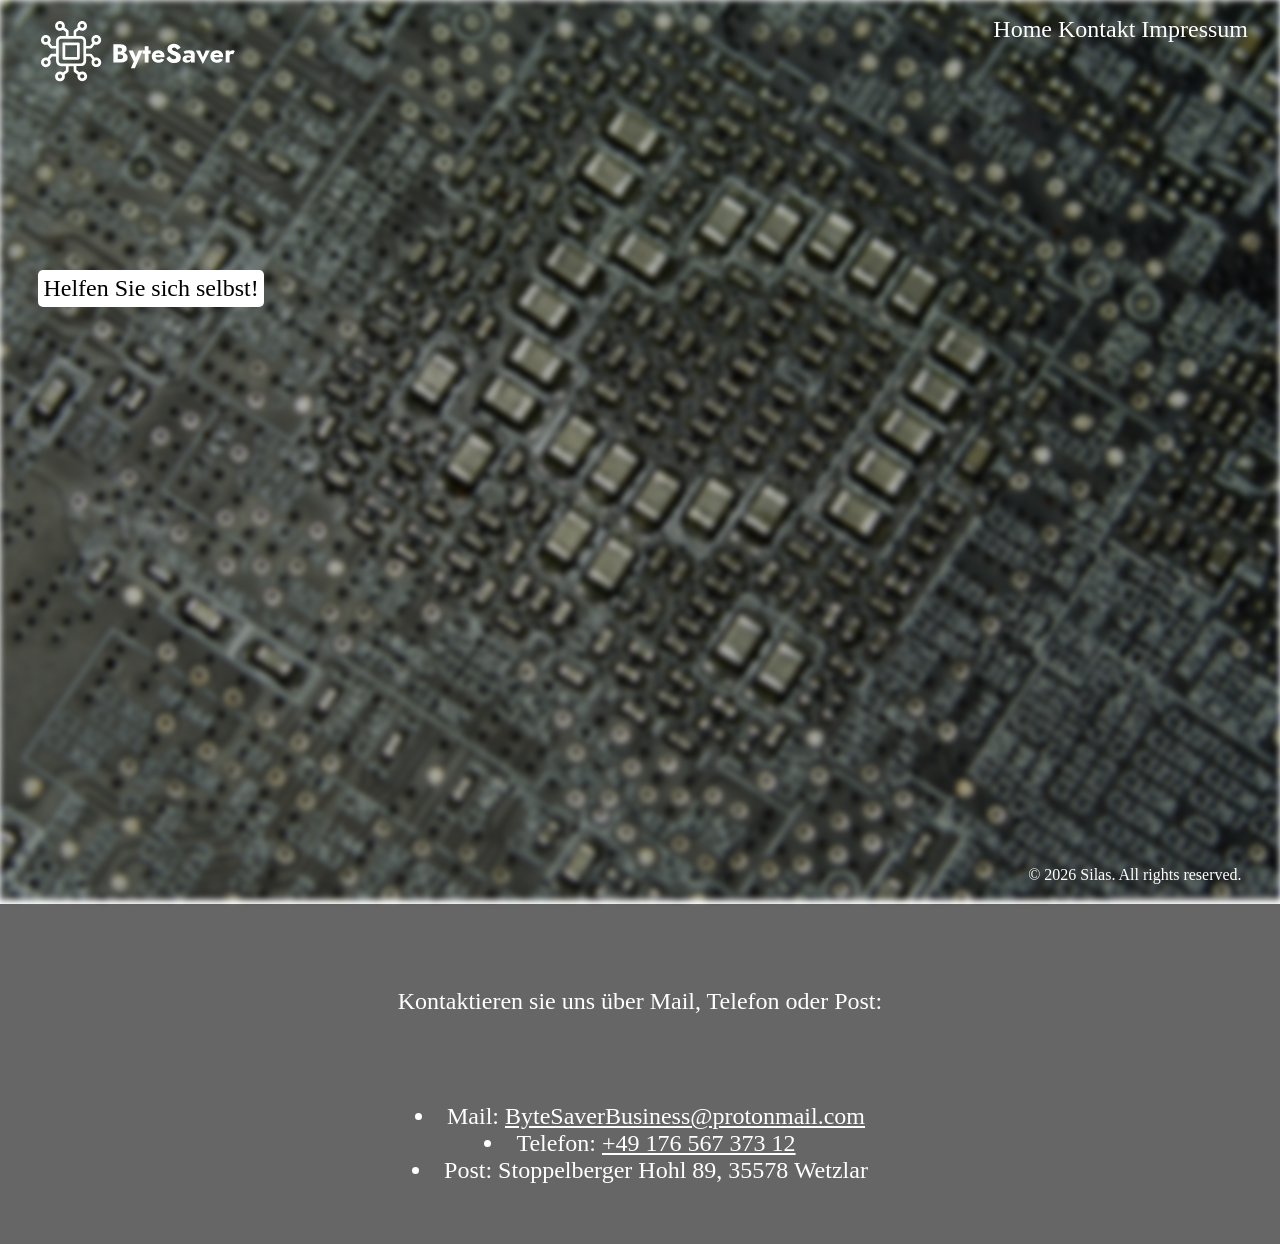
==== index.html @ 0ceeb7ee "Initial commit" ====
<!DOCTYPE html>
<html lang="en">
<head>
    <meta charset="UTF-8">
    <meta name="viewport" content="width=device-width, initial-scale=1.0">
    <title>Document</title>
    <link rel="stylesheet" href="/css/style.css">
</head>
<body>
    <img class="background" src="/img/PCB-Background.jpg">
    <div class="mainbar">
        <a href="/index.html">Home</a>
        <a href="/index.html#contact">Kontakt</a>
        <a href="imprint.html">Impressum</a>
    </div>
    <img class="logo" src="/img/ByteSaverLogo.png">
    <div class="button">
        <a href="/help-yourself.html">Helfen Sie sich selbst!</a>
    </div>
    <div class="copyright">
        &copy; 2026 Silas. All rights reserved.
    </div>
    <section id="contact">
        <div class="contact">
            <p class="contact-text">Kontaktieren sie uns über Mail, Telefon oder Post:</p>
            <ul class="contact-data">
                <li>Mail: <a href="mailto:ByteSaverBusiness@protonmail.com">ByteSaverBusiness@protonmail.com</a></li>
                <li>Telefon: <a href="tel:+4917656737312">+49 176 567 373 12</a></li>
                <li>Post: Stoppelberger Hohl 89, 35578 Wetzlar</li>
            </ul>
        </div>
    </section>
</body>
</html>
---- css/style.css ----
body {
    margin: 0;
}

.background {
    height: 100vh;
    width: 100%;
    object-fit: cover;
    filter: brightness(0.7) blur(3px);
}

.logo {
    position: absolute;
    top: 2%;
    left: 3%;
}

.mainbar {
    position: absolute;
    right: 32px;
    top: 16px;
    font-size: 24px;
}

.mainbar a{
    color: white;
    text-decoration: none;
}

.mainbar a:hover {
    color: rgb(221, 221, 221);
    text-decoration: underline;
}

.button {
    position: absolute;
    left: 3%;
    top: 30%;
    background-color: rgb(255, 255, 255);
    border-radius: 5px;
    padding: 5px;
}

.button:hover {
    position: absolute;
    left: 3%;
    top: 30%;
    background-color: rgb(255, 255, 255);
    border-radius: 5px;
    padding: 5px;
    box-shadow: 0px 0px 10px rgba(0, 0, 0, 0.5);
}

.button a {
    color: black;
    text-decoration: none;
    font-size: 24px;
}

.button a:hover {
    text-decoration: underline;
}

.copyright {
    position: absolute;
    right: 3%;
    bottom: 16px;
    color: white;
}

#contact .contact {
    width: 100%;
    min-height: 300px;
    background-color: rgba(0, 0, 0, 0.6);
    color: white;
    display: flex;
    flex-direction: column;
    align-items: center;
    justify-content: flex-start;
    padding-top: 40px;
}

.contact-text {
    width: 80%;
    max-width: 800px;
    padding: 20px;
    font-size: 24px;
    text-align: center;
}

.contact-data {
    width: 80%;
    max-width: 800px;
    padding: 20px;
    font-size: 24px;
    display: flex;
    flex-direction: column;
    align-items: center;
    list-style-position: inside;
}
.contact-data a {
    color: white;
}

.contact-data a:hover {
    color: rgb(221, 221, 221);
}

.imprint {
    position: absolute;
    left: 3%;
    top: 10%;
    color: white;
    font-size: 24px;
}

.imprint a {
    color:white;
}

.imprint a:hover {
    color: rgb(221, 221, 221);
}

.advice {
    position: absolute;
    left: 3%;
    top: 10%;
    color: white;
    font-size: 24px;
}
        
.contact-support {
    color: white;
    text-decoration: underline;
}
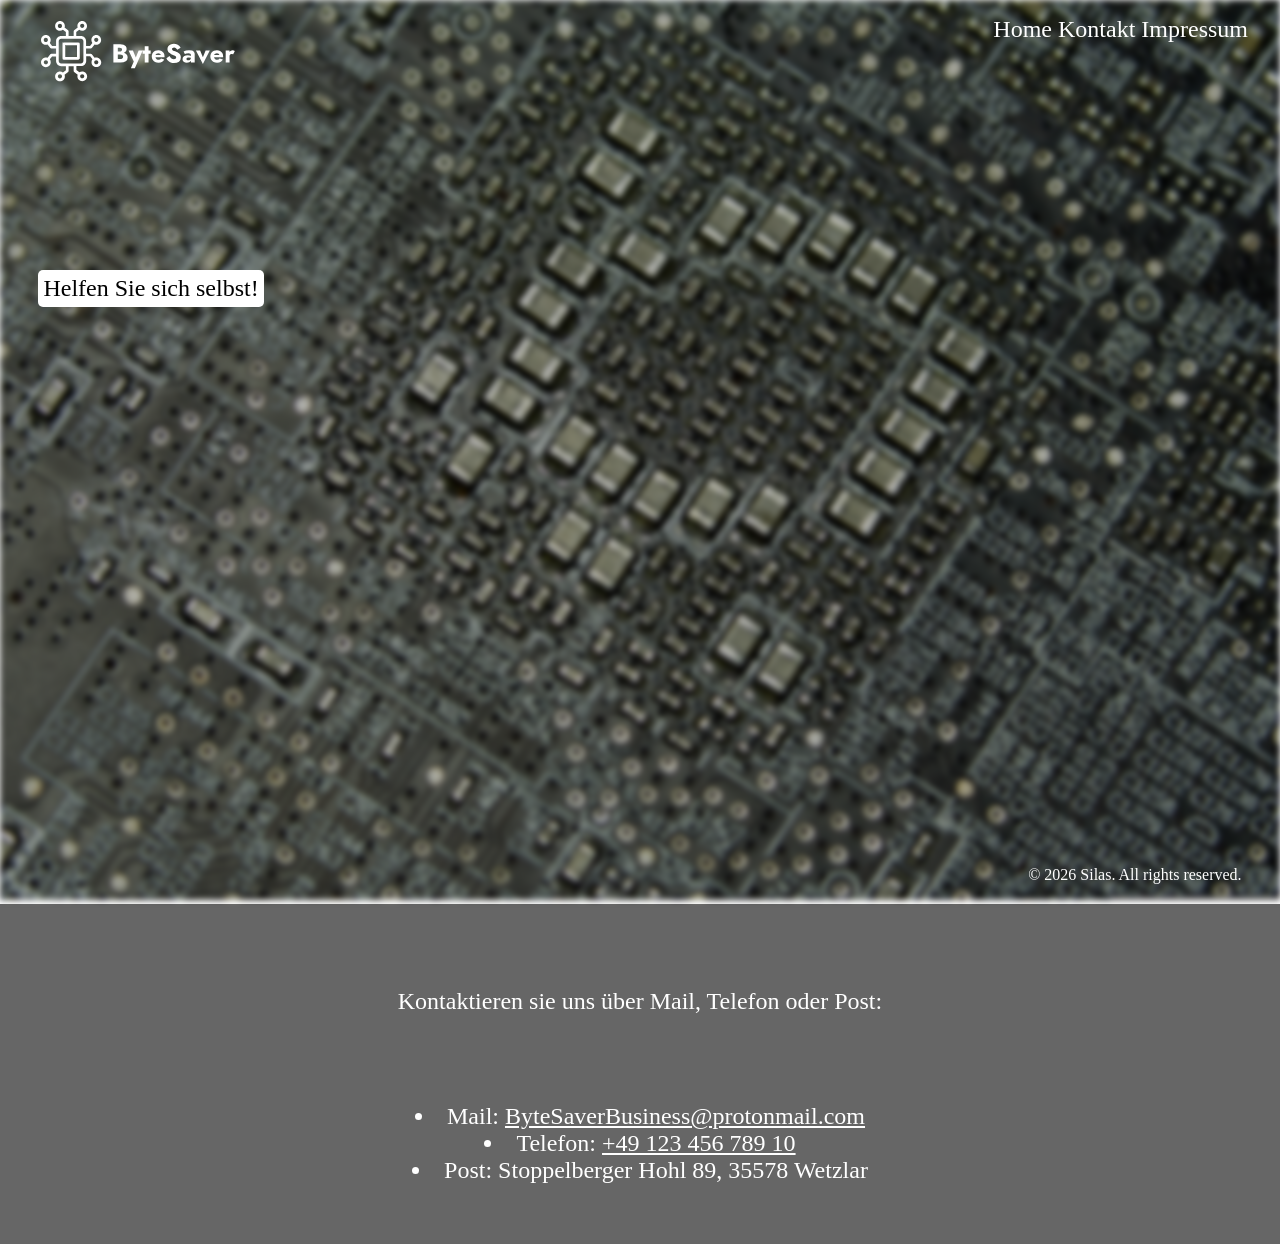
==== commit 665997cc: "Removed phone number" ====
--- a/index.html
+++ b/index.html
@@ -3,8 +3,9 @@
 <head>
     <meta charset="UTF-8">
     <meta name="viewport" content="width=device-width, initial-scale=1.0">
-    <title>Document</title>
+    <title>ByteSaver</title>
     <link rel="stylesheet" href="/css/style.css">
+    <link rel="icon" type="image/png" href="/img/PageLogo.png">
 </head>
 <body>
     <img class="background" src="/img/PCB-Background.jpg">
@@ -25,10 +26,10 @@
             <p class="contact-text">Kontaktieren sie uns über Mail, Telefon oder Post:</p>
             <ul class="contact-data">
                 <li>Mail: <a href="mailto:ByteSaverBusiness@protonmail.com">ByteSaverBusiness@protonmail.com</a></li>
-                <li>Telefon: <a href="tel:+4917656737312">+49 176 567 373 12</a></li>
+                <li>Telefon: <a href="tel:+4912345678910">+49 123 456 789 10</a></li>
                 <li>Post: Stoppelberger Hohl 89, 35578 Wetzlar</li>
             </ul>
         </div>
     </section>
 </body>
-</html>+</html>
